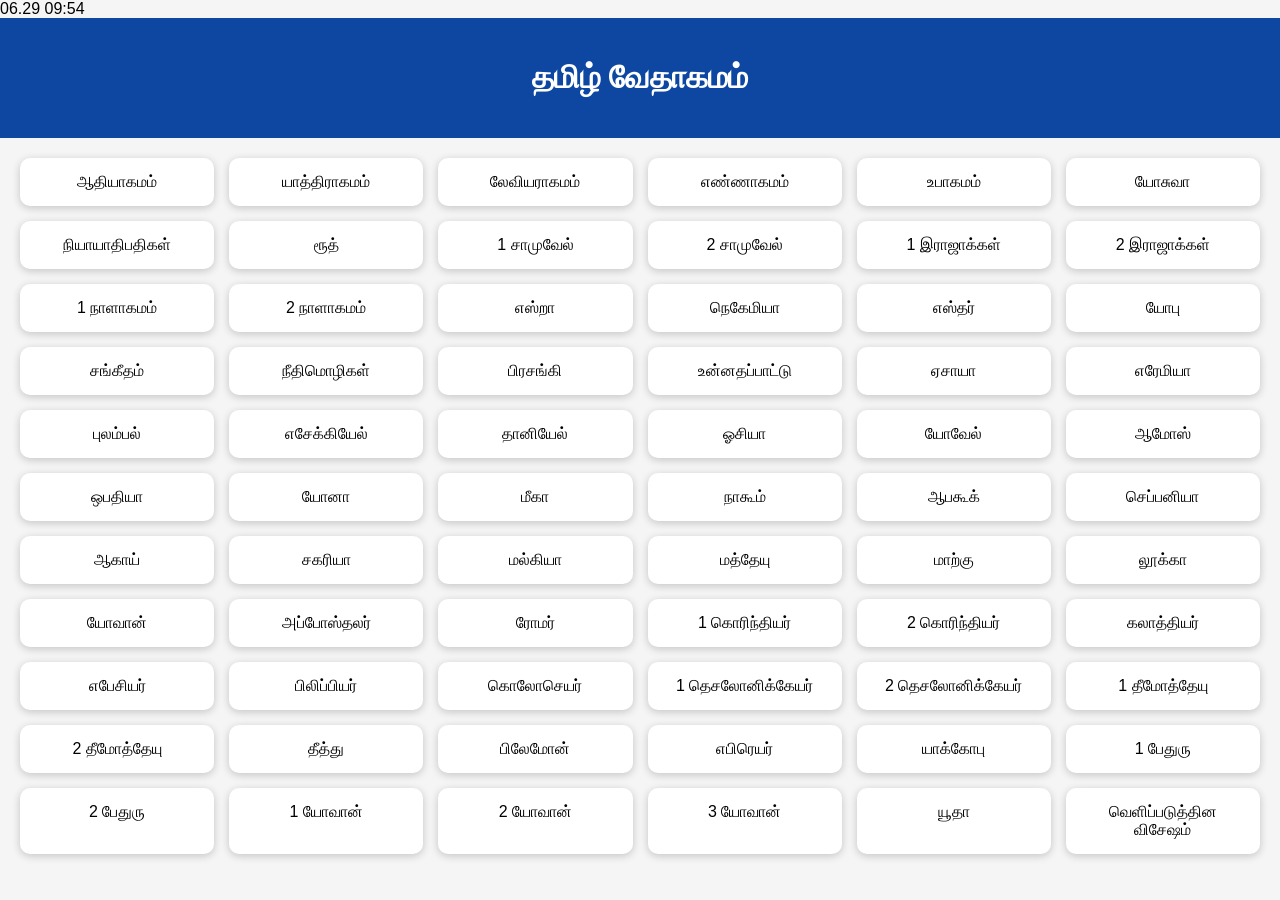
==== index.html @ 18bc4228 "Add files via upload" ====
06.29 09:54
<!DOCTYPE html>
<html lang="ta">
<head>
<meta charset="UTF-8">
<meta name="viewport" content="width=device-width,initial-scale=1">
<title>தமிழ் வேதாகமம்</title>

<style>
body{
font-family:Arial,sans-serif;
margin:0;
background:#f5f5f5;
}

header{
background:#0d47a1;
color:#fff;
padding:20px;
text-align:center;
}

#books{
display:grid;
grid-template-columns:repeat(auto-fit,minmax(180px,1fr));
gap:15px;
padding:20px;
}

.book{
background:#fff;
padding:15px;
border-radius:10px;
text-align:center;
cursor:pointer;
box-shadow:0 2px 8px rgba(0,0,0,.2);
transition:.3s;
}

.book:hover{
background:#1565c0;
color:#fff;
}
</style>

</head>

<body>

<header>

<h1> தமிழ் வேதாகமம்</h1>

</header>

<div id="books"></div>

<script>

const books=[
"ஆதியாகமம்",
"யாத்திராகமம்",
"லேவியராகமம்",
"எண்ணாகமம்",
"உபாகமம்",
"யோசுவா",
"நியாயாதிபதிகள்",
"ரூத்",
"1 சாமுவேல்",
"2 சாமுவேல்",
"1 இராஜாக்கள்",
"2 இராஜாக்கள்",
"1 நாளாகமம்",
"2 நாளாகமம்",
"எஸ்றா",
"நெகேமியா",
"எஸ்தர்",
"யோபு",
"சங்கீதம்",
"நீதிமொழிகள்",
"பிரசங்கி",
"உன்னதப்பாட்டு",
"ஏசாயா",
"எரேமியா",
"புலம்பல்",
"எசேக்கியேல்",
"தானியேல்",
"ஓசியா",
"யோவேல்",
"ஆமோஸ்",
"ஒபதியா",
"யோனா",
"மீகா",
"நாகூம்",
"ஆபகூக்",
"செப்பனியா",
"ஆகாய்",
"சகரியா",
"மல்கியா",
"மத்தேயு",
"மாற்கு",
"லூக்கா",
"யோவான்",
"அப்போஸ்தலர்",
"ரோமர்",
"1 கொரிந்தியர்",
"2 கொரிந்தியர்",
"கலாத்தியர்",
"எபேசியர்",
"பிலிப்பியர்",
"கொலோசெயர்",
"1 தெசலோனிக்கேயர்",
"2 தெசலோனிக்கேயர்",
"1 தீமோத்தேயு",
"2 தீமோத்தேயு",
"தீத்து",
"பிலேமோன்",
"எபிரெயர்",
"யாக்கோபு",
"1 பேதுரு",
"2 பேதுரு",
"1 யோவான்",
"2 யோவான்",
"3 யோவான்",
"யூதா",
"வெளிப்படுத்தின விசேஷம்"
];

let html="";

books.forEach((book,i)=>{
html+=`<div class="book" onclick="openBook(${i})">${book}</div>`;
});

document.getElementById("books").innerHTML=html;

function openBook(index){
window.location.href="reader.html?book="+index;
}

</script>

</body>
</html>
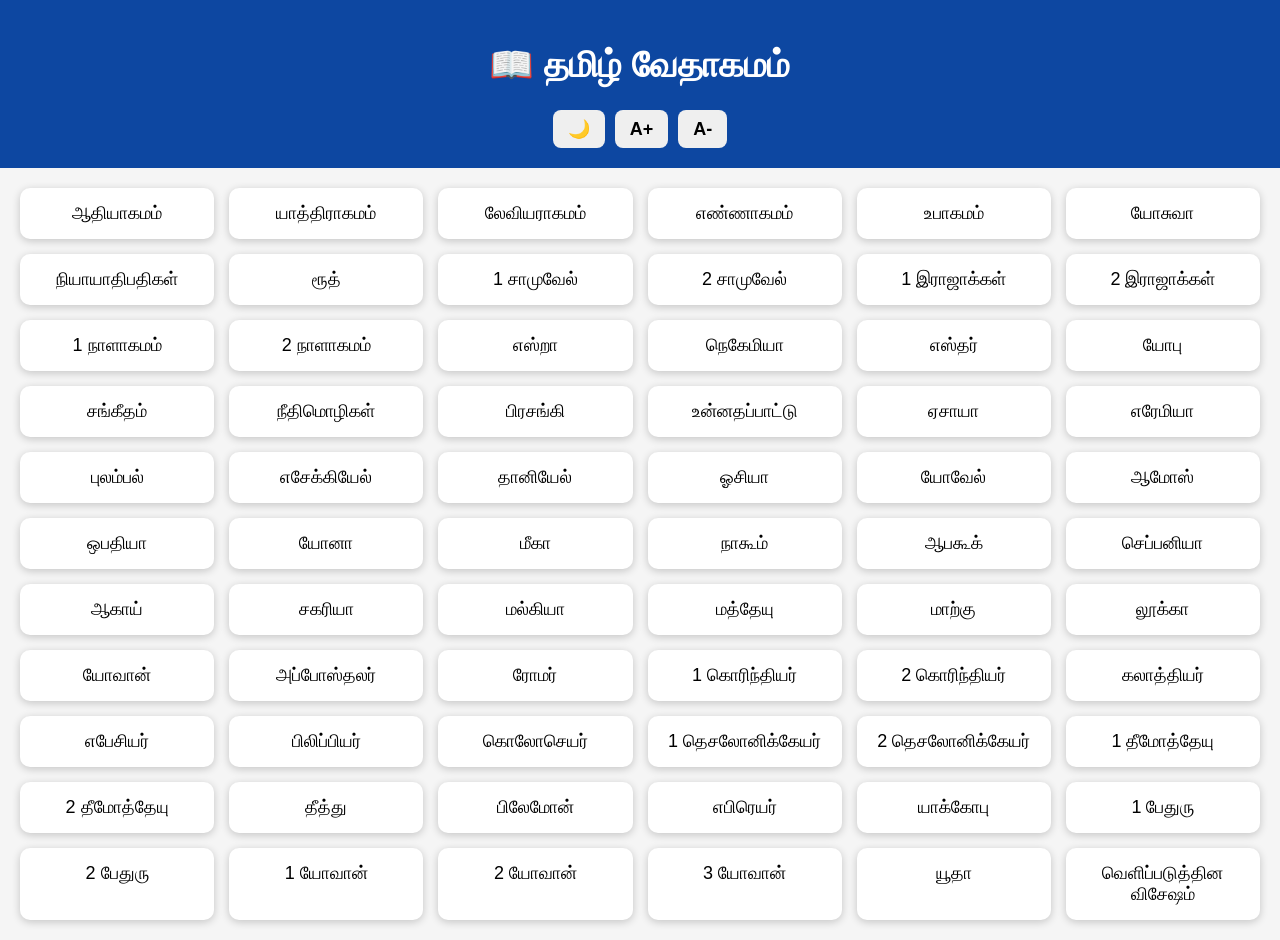
==== commit ff42a532: "Update index.html" ====
--- a/index.html
+++ b/index.html
@@ -1,4 +1,3 @@
-06.29 09:54
 <!DOCTYPE html>
 <html lang="ta">
 <head>
@@ -7,10 +6,22 @@
 <title>தமிழ் வேதாகமம்</title>
 
 <style>
+
+:root{
+--fontSize:18px;
+}
+
 body{
 font-family:Arial,sans-serif;
-margin:0;
+margin:0; 
 background:#f5f5f5;
+font-size:var(--fontSize);
+transition:.3s;
+}
+
+body.dark{
+background:#121212;
+color:#fff;
 }
 
 header{
@@ -18,6 +29,22 @@
 color:#fff;
 padding:20px;
 text-align:center;
+}
+
+.toolbar{
+margin-top:15px;
+display:flex;
+justify-content:center;
+gap:10px;
+}
+
+.toolbar button{
+padding:8px 15px;
+border:none;
+border-radius:8px;
+cursor:pointer;
+font-size:18px;
+font-weight:bold;
 }
 
 #books{
@@ -41,6 +68,12 @@
 background:#1565c0;
 color:#fff;
 }
+
+body.dark .book{
+background:#1f1f1f;
+color:#fff;
+}
+
 </style>
 
 </head>
@@ -49,7 +82,17 @@
 
 <header>
 
-<h1> தமிழ் வேதாகமம்</h1>
+<h1>📖 தமிழ் வேதாகமம்</h1>
+
+<div class="toolbar">
+
+<button onclick="toggleDarkMode()">🌙</button>
+
+<button onclick="increaseFont()">A+</button>
+
+<button onclick="decreaseFont()">A-</button>
+
+</div>
 
 </header>
 
@@ -58,78 +101,27 @@
 <script>
 
 const books=[
-"ஆதியாகமம்",
-"யாத்திராகமம்",
-"லேவியராகமம்",
-"எண்ணாகமம்",
-"உபாகமம்",
-"யோசுவா",
-"நியாயாதிபதிகள்",
-"ரூத்",
-"1 சாமுவேல்",
-"2 சாமுவேல்",
-"1 இராஜாக்கள்",
-"2 இராஜாக்கள்",
-"1 நாளாகமம்",
-"2 நாளாகமம்",
-"எஸ்றா",
-"நெகேமியா",
-"எஸ்தர்",
-"யோபு",
-"சங்கீதம்",
-"நீதிமொழிகள்",
-"பிரசங்கி",
-"உன்னதப்பாட்டு",
-"ஏசாயா",
-"எரேமியா",
-"புலம்பல்",
-"எசேக்கியேல்",
-"தானியேல்",
-"ஓசியா",
-"யோவேல்",
-"ஆமோஸ்",
-"ஒபதியா",
-"யோனா",
-"மீகா",
-"நாகூம்",
-"ஆபகூக்",
-"செப்பனியா",
-"ஆகாய்",
-"சகரியா",
-"மல்கியா",
-"மத்தேயு",
-"மாற்கு",
-"லூக்கா",
-"யோவான்",
-"அப்போஸ்தலர்",
-"ரோமர்",
-"1 கொரிந்தியர்",
-"2 கொரிந்தியர்",
-"கலாத்தியர்",
-"எபேசியர்",
-"பிலிப்பியர்",
-"கொலோசெயர்",
-"1 தெசலோனிக்கேயர்",
-"2 தெசலோனிக்கேயர்",
-"1 தீமோத்தேயு",
-"2 தீமோத்தேயு",
-"தீத்து",
-"பிலேமோன்",
-"எபிரெயர்",
-"யாக்கோபு",
-"1 பேதுரு",
-"2 பேதுரு",
-"1 யோவான்",
-"2 யோவான்",
-"3 யோவான்",
-"யூதா",
+"ஆதியாகமம்","யாத்திராகமம்","லேவியராகமம்","எண்ணாகமம்","உபாகமம்",
+"யோசுவா","நியாயாதிபதிகள்","ரூத்","1 சாமுவேல்","2 சாமுவேல்",
+"1 இராஜாக்கள்","2 இராஜாக்கள்","1 நாளாகமம்","2 நாளாகமம்",
+"எஸ்றா","நெகேமியா","எஸ்தர்","யோபு","சங்கீதம்","நீதிமொழிகள்",
+"பிரசங்கி","உன்னதப்பாட்டு","ஏசாயா","எரேமியா","புலம்பல்",
+"எசேக்கியேல்","தானியேல்","ஓசியா","யோவேல்","ஆமோஸ்",
+"ஒபதியா","யோனா","மீகா","நாகூம்","ஆபகூக்","செப்பனியா",
+"ஆகாய்","சகரியா","மல்கியா","மத்தேயு","மாற்கு","லூக்கா",
+"யோவான்","அப்போஸ்தலர்","ரோமர்","1 கொரிந்தியர்",
+"2 கொரிந்தியர்","கலாத்தியர்","எபேசியர்","பிலிப்பியர்",
+"கொலோசெயர்","1 தெசலோனிக்கேயர்","2 தெசலோனிக்கேயர்",
+"1 தீமோத்தேயு","2 தீமோத்தேயு","தீத்து","பிலேமோன்",
+"எபிரெயர்","யாக்கோபு","1 பேதுரு","2 பேதுரு",
+"1 யோவான்","2 யோவான்","3 யோவான்","யூதா",
 "வெளிப்படுத்தின விசேஷம்"
 ];
 
 let html="";
 
 books.forEach((book,i)=>{
-html+=`<div class="book" onclick="openBook(${i})">${book}</div>`;
+html += `<div class="book" onclick="openBook(${i})">${book}</div>`;
 });
 
 document.getElementById("books").innerHTML=html;
@@ -138,6 +130,53 @@
 window.location.href="reader.html?book="+index;
 }
 
+// Dark Mode
+
+function toggleDarkMode(){
+
+document.body.classList.toggle("dark");
+
+localStorage.setItem("theme",
+document.body.classList.contains("dark")?"dark":"light");
+
+}
+
+if(localStorage.getItem("theme")=="dark"){
+
+document.body.classList.add("dark");
+
+}
+
+// Font Size
+
+let size=parseInt(localStorage.getItem("font"))||18;
+
+document.documentElement.style.setProperty("--fontSize",size+"px");
+
+function increaseFont(){
+
+size+=2;
+
+localStorage.setItem("font",size);
+
+document.documentElement.style.setProperty("--fontSize",size+"px");
+
+}
+
+function decreaseFont(){
+
+if(size>14){
+
+size-=2;
+
+localStorage.setItem("font",size);
+
+document.documentElement.style.setProperty("--fontSize",size+"px");
+
+}
+
+}
+
 </script>
 
 </body>
